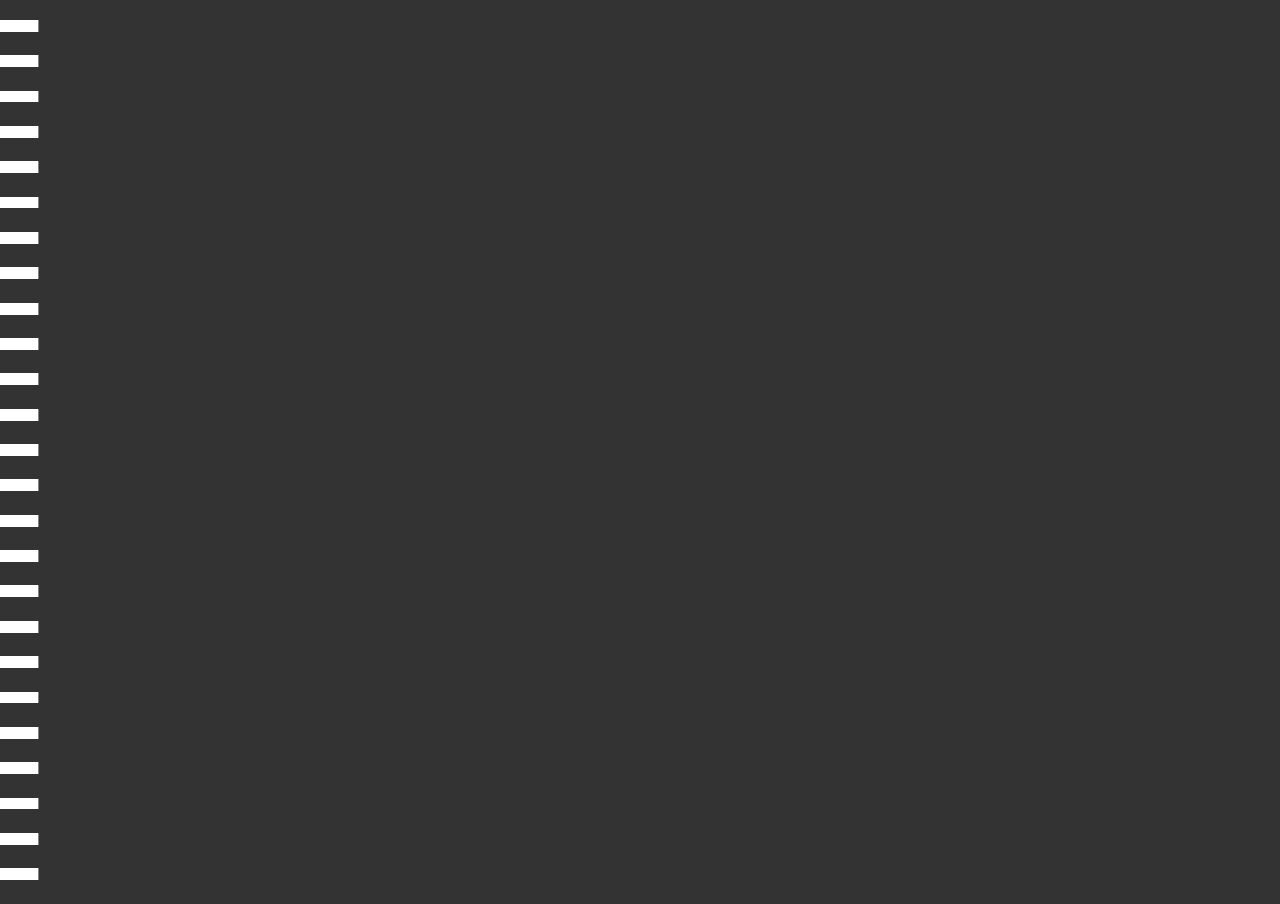
==== navier-stokes.html @ 817ef204 "added first version of gpgpu navier-stokes sim" ====
<!DOCTYPE html>
<html lang="en">

<head>
  <title>Jannick Wolters</title>
  <meta chatset="utf-8">
  <meta name="viewport" content="width=device-width,initial-scale=1">
  <meta name="author" content="Jannick Wolters">
  <meta name="description"
    content="Interactive GPGPU incompressible Navier-Stokes solver written in WebGL2">
  <meta name="theme-color" content="#333333">
  <link rel="preconnect" href="https://fonts.gstatic.com" crossorigin>
  <link rel="stylesheet" href="css/main.css">
  <link rel="shortcut icon" type="image/x-icon" href="img/logo.svg">
  <script async src="https://www.googletagmanager.com/gtag/js?id=G-CV7KKXMDZF"></script>    
  <script>window.dataLayer = window.dataLayer || []; function gtag() { dataLayer.push(arguments); } gtag('js', new Date()); gtag('config', 'G-CV7KKXMDZF', { 'ad_storage': 'denied', 'analytics_storage': 'denied' });</script>
</head>

<body>
  <canvas id="navier-stokes"></canvas>
  <script async src="js/icns.js"></script>
</body>
</html>
---- css/main.css ----
@import url("https://fonts.googleapis.com/css2?family=Source+Sans+Pro:wght@300;400&display=swap");
*,
*::before,
*::after {
  padding: 0;
  margin: 0;
  box-sizing: border-box;
}

body {
  color: #fff;
  background: #333;
}

.intro {
  width: 90%;
  margin-right: 5%;
  margin-bottom: 5%;
}
.intro a {
  color: #fff;
}
.intro h1 {
  margin-bottom: 1rem;
}

.sidebar-content {
  display: flex;
  flex-wrap: wrap;
  width: 90%;
  margin-top: 60px;
  margin-left: 5%;
  margin-right: 5%;
  font-family: "Source Sans Pro", sans-serif;
}

.sidebar-content > *:nth-child(1) {
  flex: 1 1 30%;
  min-width: 40ch;
}

.sidebar-content > *:nth-child(2) {
  flex: 1 1 70%;
  min-width: 40ch;
}

.sidebar {
  text-align: center;
}

.portrait {
  border-radius: 50%;
  width: 20vw;
  height: 20vw;
  margin-bottom: 1rem;
}

.icons {
  display: flex;
  justify-content: center;
  min-height: 100px;
  margin-left: 25%;
  margin-right: 25%;
}
.icons a {
  color: #fff;
  padding: 0.5em;
}

@keyframes folddown {
  0% {
    opacity: 0;
    transform: translateY(-10px);
  }
  66% {
    opacity: 0;
    transform: translateY(-10px);
  }
  100% {
    opacity: 1;
    transform: translateY(0);
  }
}
.main {
  padding: 1em;
}
.main h2 {
  margin-top: 2rem;
  margin-bottom: 0.5rem;
}
.main .intro h2 {
  margin-top: 0rem;
  margin-bottom: 1rem;
  font-weight: normal;
  font-size: 1.15rem;
}

@keyframes slide-right {
  to {
    transform: translateX(0);
  }
}
@keyframes fadein {
  0% {
    opacity: 0;
  }
  66% {
    opacity: 0;
  }
  100% {
    opacity: 1;
  }
}
.timeline {
  width: 80%;
  display: block;
  position: relative;
  margin-left: 5%;
  margin-top: 20px;
  margin-bottom: -20px;
}
.timeline ul.rb li {
  list-style: none;
  min-height: 40px;
  border-left: 5px solid #fff;
  padding: 0 0 40px 30px;
  position: relative;
}
.timeline ul.rb li:last-child {
  border-left: 0;
  margin-left: 5px;
}
.timeline ul.rb li::before {
  position: absolute;
  left: -17px;
  top: -4px;
  content: " ";
  border: 6px solid #777;
  border-radius: 500%;
  background: #50d890;
  height: 30px;
  width: 30px;
  transition: all 400ms ease-in-out;
}
.timeline ul.rb li:hover::before {
  border-color: #fff;
  transition: all 400ms ease-in-out;
}
.timeline li:last-child:hover {
  border-bottom-left-radius: 20px 20px;
}
.timeline .rb-item:hover {
  background-color: #555;
  transition: background-color 400ms ease-out;
  border-top-right-radius: 20px 20px;
  border-bottom-right-radius: 20px 20px;
}
.timeline ul.rb li .timestamp {
  color: #50d890;
  position: relative;
}
.timeline ul.rb li .title {
  position: relative;
  font-size: 1.2em;
  font-weight: bold;
}
.timeline ul.rb li .description {
  position: relative;
  font-size: 0.9em;
  color: #ccc;
}
.timeline ul.rb li .thesis {
  position: relative;
  font-style: italic;
  color: #ccc;
}
.timeline ul.rb li .thesis::before {
  content: "Thesis: ";
  font-style: normal;
}
.timeline ul.rb li .topic {
  position: relative;
  font-style: italic;
  color: #ccc;
}
.timeline ul.rb li .topic::before {
  content: "Topic: ";
  font-style: normal;
}
.timeline a {
  color: #fff;
  text-decoration: underline dotted #999;
}
.timeline a:hover {
  color: #50d890;
}

.project-card {
  display: flex;
  flex-direction: column;
  margin: 1rem auto;
  box-shadow: 0 3px 7px -1px rgba(0, 0, 0, 0.1);
  margin-bottom: 1.6%;
  background: #333;
  line-height: 1.4;
  border-radius: 5px;
  overflow: hidden;
  z-index: 0;
  content-visibility: auto;
}
.project-card a {
  color: #fff;
  font-size: 1em;
}
.project-card a:hover {
  color: #50d890;
}
.project-card:hover .photo {
  transform: scale(1.2);
}
.project-card .meta {
  position: relative;
  z-index: 0;
  height: 200px;
}
.project-card .photo {
  position: absolute;
  top: 0;
  right: 0;
  bottom: 0;
  left: 0;
  background-size: cover;
  background-position: center;
  transition: transform 0.2s;
}
.project-card .details,
.project-card .details ul {
  margin: auto;
  padding: 0;
  list-style: none;
}
.project-card .details {
  position: absolute;
  top: 0;
  bottom: 0;
  left: -100%;
  margin: auto;
  transition: left 0.2s;
  background: rgba(0, 0, 0, 0.6);
  padding: 10px;
  width: 100%;
  font-size: 0.9rem;
  display: flex;
  flex-direction: column;
  flex-wrap: wrap;
}
.project-card .details h3 {
  margin-top: 0.5rem;
}
.project-card .details a {
  text-decoration: dotted underline;
}
.project-card .details ul li {
  display: inline-block;
}
.project-card .details .tags li {
  margin-right: 2px;
}
.project-card .details .tags li:first-child {
  margin-left: -4px;
}
.project-card .description {
  padding: 1rem;
  background: #555;
  position: relative;
  z-index: 1;
}
.project-card .description h1 {
  line-height: 1;
  margin: 0;
  font-size: 1.7rem;
}
.project-card .description h2 {
  font-size: 1rem;
  font-weight: 300;
  text-transform: uppercase;
  margin-top: 5px;
}
.project-card p {
  position: relative;
  margin: 1rem 0 0;
}
.project-card p:first-of-type {
  margin-top: 1.25rem;
}
.project-card p:first-of-type:before {
  content: "";
  position: absolute;
  height: 5px;
  background: #50d890;
  width: 50px;
  top: -0.75rem;
  border-radius: 3px;
}
.project-card:hover .details {
  left: 0%;
}
@media (min-width: 51.5em) {
  .project-card {
    flex-direction: row;
    max-width: 80%;
  }
  .project-card .meta {
    flex-basis: 40%;
    height: auto;
  }
  .project-card .description {
    flex-basis: 60%;
  }
  .project-card .description:before {
    transform: skewX(-3deg);
    content: "";
    background: #555;
    width: 30px;
    position: absolute;
    left: -10px;
    top: 0;
    bottom: 0;
    z-index: -1;
  }
  .project-card.alt {
    flex-direction: row-reverse;
  }
  .project-card.alt .description:before {
    left: inherit;
    right: -10px;
    transform: skew(3deg);
  }
  .project-card.alt .details {
    padding-left: 25px;
  }
}

.languages {
  display: flex;
  max-width: 80%;
  justify-content: space-around;
  align-items: flex-end;
  margin-left: 10%;
  text-align: center;
  flex-wrap: wrap;
  content-visibility: auto;
}
.languages .col {
  padding: 1em;
  flex-grow: 0.75;
}
.languages .col img {
  max-height: 60px;
}
.languages .col .rating {
  display: inline-block;
  text-align: center;
  width: 50px;
  float: none;
}
.languages img:hover {
  transform: scale(1.3);
  transition: all 300ms ease-out;
}
.languages > *:nth-child(4) {
  flex-grow: 1;
}

.tabs {
  display: flex;
  flex-wrap: wrap;
  width: 80%;
  margin: auto;
}
.tabs label {
  order: 1;
  display: block;
  padding: 1rem 1.5rem;
  margin-right: 0.2rem;
  cursor: pointer;
  background: #555;
  font-weight: bold;
  transition: background ease 500ms;
  border-top-left-radius: 10px;
  border-top-right-radius: 10px;
  box-shadow: inset 0px -4px 0px -2px #333;
}
.tabs label:hover {
  box-shadow: 0 0 2px 2px #50d890;
  transition: all 200ms ease-out;
}
.tabs .tab {
  order: 99;
  flex-grow: 1;
  width: 100%;
  display: none;
  padding: 1rem;
  background: #555;
  border-bottom-left-radius: 10px;
  border-bottom-right-radius: 10px;
  border-top-right-radius: 10px;
  content-visibility: auto;
}
.tabs .tab .wrapper {
  display: flex;
  flex-wrap: wrap;
  justify-content: space-evenly;
}
.tabs .tab .section {
  padding-top: 1rem;
  padding-right: 0.5rem;
  width: 35ch;
}
.tabs .tab .section ul {
  margin-left: 25px;
}
.tabs .tab .section a {
  color: white;
  text-decoration: dotted underline #999;
}
.tabs .tab .section a:hover {
  color: #50d890;
}
.tabs input[type=radio] {
  display: none;
}
.tabs input[type=radio]:checked + label {
  box-shadow: inset 0px -4px 0px -2px #50d890;
}
.tabs input[type=radio]:checked + label + .tab {
  display: block;
}

.publications {
  width: 80%;
  margin: auto;
  content-visibility: auto;
}
.publications .pub-title {
  font-size: 1.2rem;
  font-style: italic;
}
.publications .pub-title::before {
  content: '"';
  font-style: normal;
  margin-right: -0.2rem;
}
.publications .pub-title::after {
  content: '"';
  font-style: normal;
}
.publications i {
  font-size: 1.5rem;
  margin-right: 1rem;
}
.publications li {
  list-style: none;
  padding: 0.5rem;
}
.publications a {
  color: white;
  text-decoration: none;
}
.publications a:hover {
  color: #50d890;
}
.publications li:nth-child(4) {
  margin-bottom: 10%;
}

.rating {
  display: inline;
  border-radius: 10px;
  text-align: center;
  font-weight: bold;
  font-size: 0.7rem;
  margin-right: 5px;
  padding: 2px;
  background-color: #50d890;
  float: right;
  width: 15%;
  content-visibility: auto;
}
.rating::after {
  clear: both;
}
.rating:hover {
  transform: scale(1.2);
  transition: all 200ms ease-out;
}

@media (max-width: 72em) {
  .timeline {
    width: 80%;
    margin-left: 10%;
  }

  .icons {
    animation: 1.4s ease-out folddown;
  }

  .intro h1 {
    transform: translateX(-200px);
    animation: 0.5s ease-out slide-right forwards;
  }

  .intro h2 {
    animation: 1s ease-in-out fadein;
  }

  .portrait {
    width: 75vw;
    height: 75vw;
    max-width: 400px;
    max-height: 400px;
  }
}
@media (max-width: 51.5em) {
  .timeline {
    margin-left: 5%;
    width: 95%;
  }
  .timeline ul.rb li .title {
    font-size: 1rem;
  }

  .tabs .tab,
.tabs label {
    order: initial;
  }

  .tabs {
    width: 100%;
  }

  .tabs label {
    width: 100%;
    margin-right: 0;
    margin-top: 0.2rem;
    border-bottom-left-radius: 10px;
    border-bottom-right-radius: 10px;
  }

  .tabs .tab {
    border-top-right-radius: 0px;
  }

  .tabs label:hover {
    box-shadow: none;
  }

  input[type=radio]:checked + label {
    background: #50d890;
    border-bottom-left-radius: 0px;
    border-bottom-right-radius: 0px;
  }

  .tabs .tab .wrapper {
    justify-content: flex-start;
  }

  .tabs .tab .wrapper .section {
    margin-left: 0px;
    width: 100%;
  }
  .tabs .tab .wrapper .section li {
    margin-left: 10px;
  }

  .publications {
    width: 100%;
  }

  .intro {
    width: 100%;
    margin-right: 0;
    margin-top: -30px;
  }

  .sidebar-content {
    width: 98%;
    margin-left: 1%;
    margin-right: 1%;
    margin-top: 10%;
  }
}
canvas {
  width: 100vw;
  height: 100vh;
  max-width: 100%;
}

/*# sourceMappingURL=main.css.map */
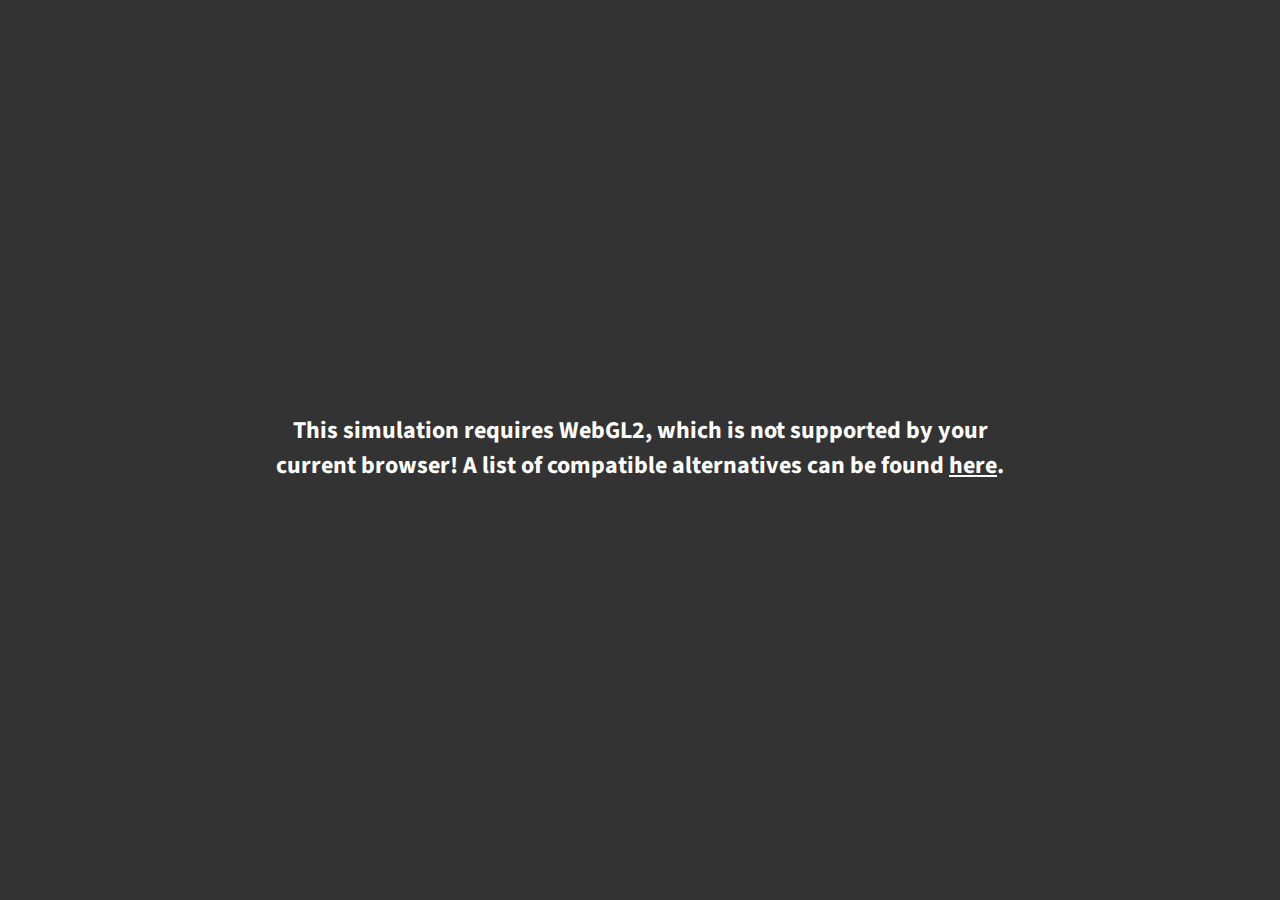
==== commit e8ddeb63: "disabled automatic sitemap generation" ====
--- a/navier-stokes.html
+++ b/navier-stokes.html
@@ -2,7 +2,7 @@
 <html lang="en">
 
 <head>
-  <title>Jannick Wolters</title>
+  <title>Jannick Wolters | GPGPU Navier-Stokes Fluid Simulation</title>
   <meta chatset="utf-8">
   <meta name="viewport" content="width=device-width,initial-scale=1">
   <meta name="author" content="Jannick Wolters">
--- a/css/main.css
+++ b/css/main.css
@@ -10,6 +10,7 @@
 body {
   color: #fff;
   background: #333;
+  font-family: "Source Sans Pro", sans-serif;
 }
 
 .intro {
@@ -592,7 +593,7 @@
 }
 canvas {
   width: 100vw;
-  height: 100vh;
+  height: 99.5vh;
   max-width: 100%;
 }
 
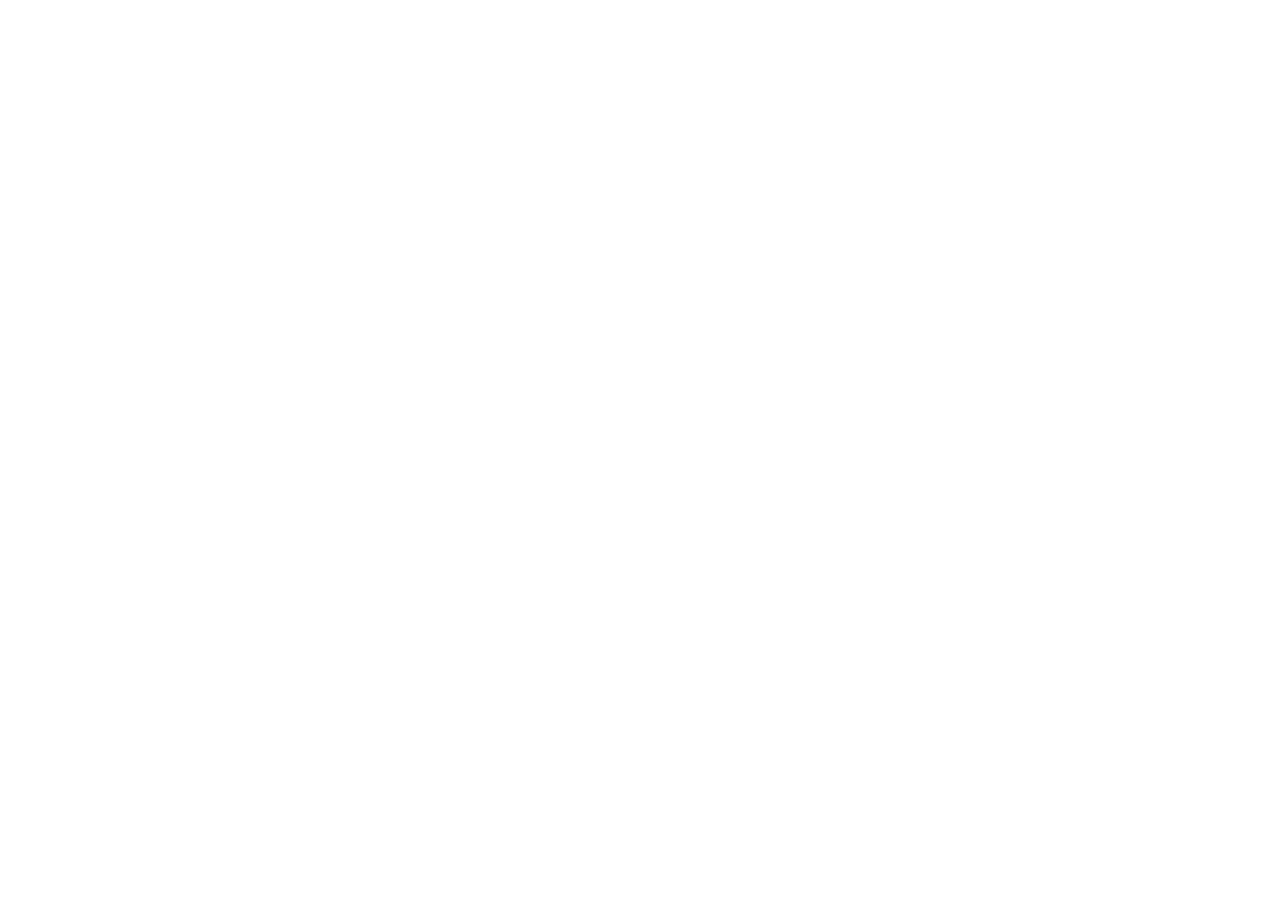
==== commit d8630268: "v2 mostly done" ====
--- a/navier-stokes.html
+++ b/navier-stokes.html
@@ -1,23 +1,35 @@
 <!DOCTYPE html>
 <html lang="en">
+  <head>
+    <title>Jannick Wolters | GPGPU Navier-Stokes Fluid Simulation</title>
+    <meta chatset="utf-8" />
+    <meta name="viewport" content="width=device-width,initial-scale=1" />
+    <meta name="author" content="Jannick Wolters" />
+    <meta
+      name="description"
+      content="Interactive GPGPU incompressible Navier-Stokes solver using WebGL2"
+    />
+    <meta name="theme-color" content="#333333" />
+    <link rel="shortcut icon" type="image/x-icon" href="img/logo.svg" />
+    <script
+      async
+      src="https://www.googletagmanager.com/gtag/js?id=G-CV7KKXMDZF"
+    ></script>
+    <script>
+      window.dataLayer = window.dataLayer || [];
+      function gtag() {
+        dataLayer.push(arguments);
+      }
+      gtag("js", new Date());
+      gtag("config", "G-CV7KKXMDZF", {
+        ad_storage: "denied",
+        analytics_storage: "denied",
+      });
+    </script>
+  </head>
 
-<head>
-  <title>Jannick Wolters | GPGPU Navier-Stokes Fluid Simulation</title>
-  <meta chatset="utf-8">
-  <meta name="viewport" content="width=device-width,initial-scale=1">
-  <meta name="author" content="Jannick Wolters">
-  <meta name="description"
-    content="Interactive GPGPU incompressible Navier-Stokes solver written in WebGL2">
-  <meta name="theme-color" content="#333333">
-  <link rel="preconnect" href="https://fonts.gstatic.com" crossorigin>
-  <link rel="stylesheet" href="css/main.css">
-  <link rel="shortcut icon" type="image/x-icon" href="img/logo.svg">
-  <script async src="https://www.googletagmanager.com/gtag/js?id=G-CV7KKXMDZF"></script>    
-  <script>window.dataLayer = window.dataLayer || []; function gtag() { dataLayer.push(arguments); } gtag('js', new Date()); gtag('config', 'G-CV7KKXMDZF', { 'ad_storage': 'denied', 'analytics_storage': 'denied' });</script>
-</head>
-
-<body>
-  <canvas id="navier-stokes"></canvas>
-  <script async src="js/icns.js"></script>
-</body>
-</html>+  <body>
+    <canvas id="navier-stokes"></canvas>
+    <script async src="js/icns.js"></script>
+  </body>
+</html>
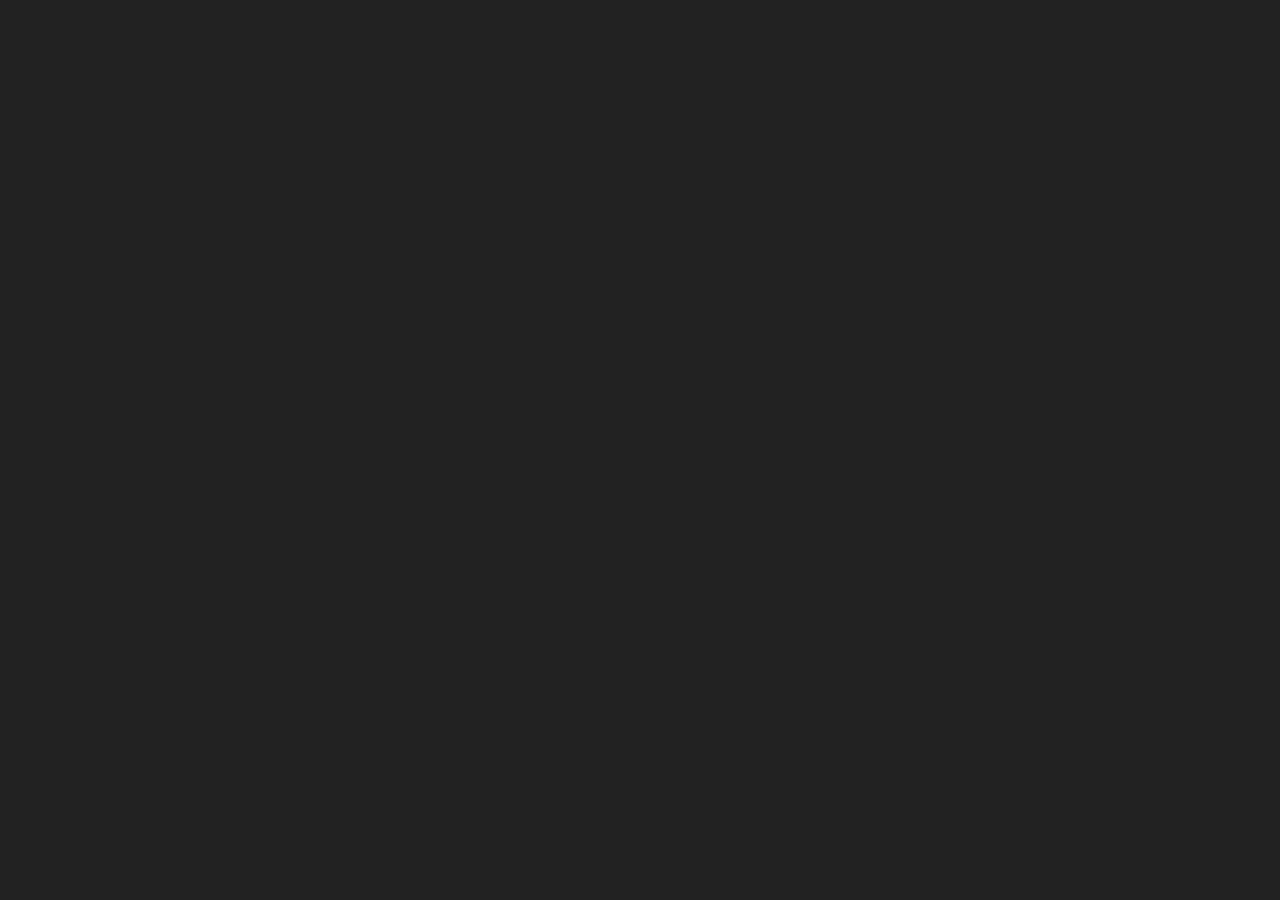
==== commit f8fee8ff: "added umami to flow solver" ====
--- a/navier-stokes.html
+++ b/navier-stokes.html
@@ -13,19 +13,10 @@
     <link rel="shortcut icon" type="image/x-icon" href="img/logo.svg" />
     <script
       async
-      src="https://www.googletagmanager.com/gtag/js?id=G-CV7KKXMDZF"
+      defer
+      data-website-id="95450503-3910-4873-a9bd-adf8b8066145"
+      src="https://analytics.ajfriesen.com/umami.js"
     ></script>
-    <script>
-      window.dataLayer = window.dataLayer || [];
-      function gtag() {
-        dataLayer.push(arguments);
-      }
-      gtag("js", new Date());
-      gtag("config", "G-CV7KKXMDZF", {
-        ad_storage: "denied",
-        analytics_storage: "denied",
-      });
-    </script>
   </head>
 
   <body>
